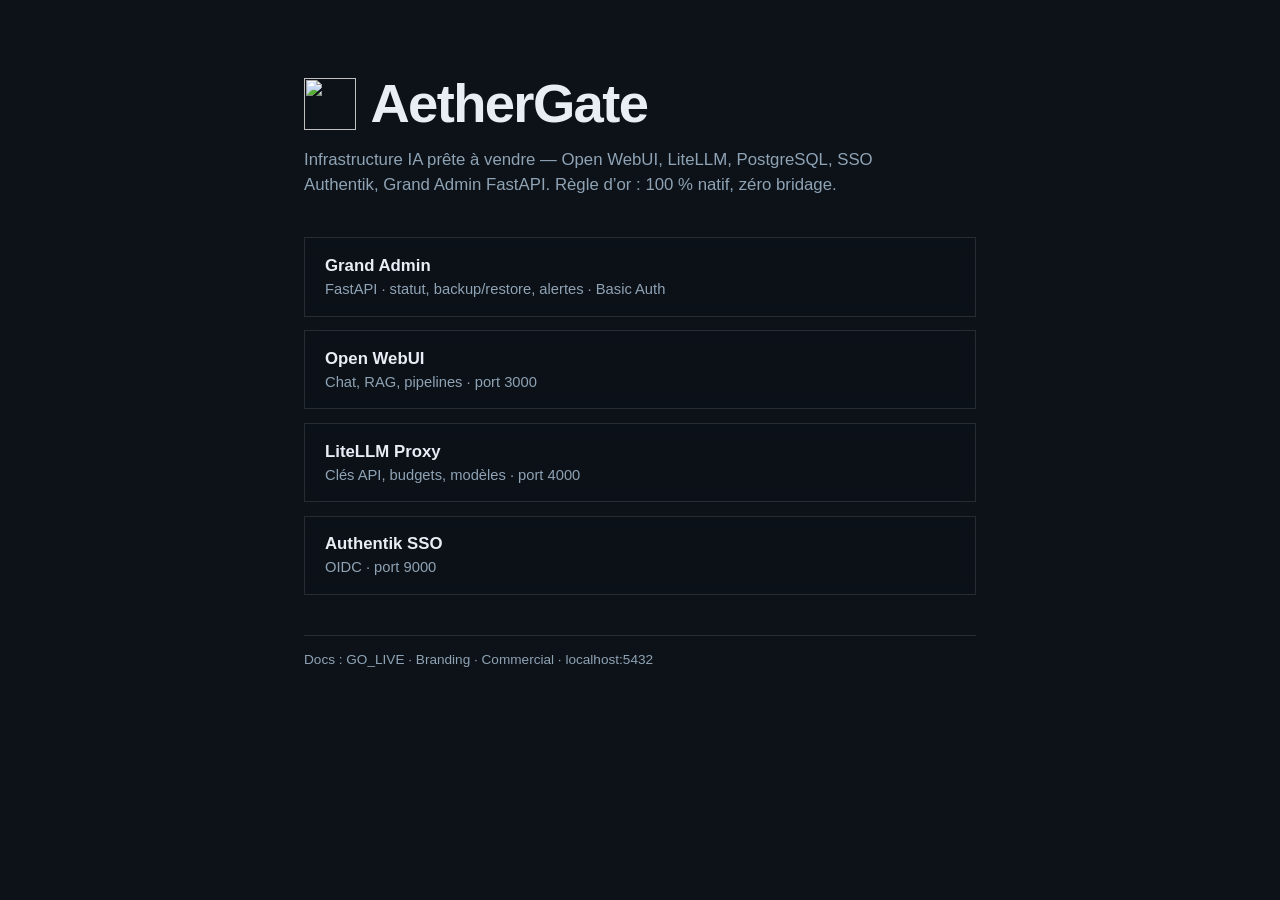
==== infra/portal/index.html @ ea128bfe "AetherGate Open WebUI + LiteLLM stack" ====
<!DOCTYPE html>
<html lang="fr">
<head>
    <meta charset="utf-8">
    <meta name="viewport" content="width=device-width, initial-scale=1">
    <title>AetherGate</title>
    <style>
        :root {
            --bg0: #0c1218;
            --ink: #e8eef4;
            --muted: #8fa3b5;
            --accent: #3d9b8f;
            --line: rgba(232, 238, 244, 0.12);
        }
        * { box-sizing: border-box; }
        body {
            margin: 0;
            min-height: 100vh;
            font-family: "Segoe UI", "Trebuchet MS", sans-serif;
            color: var(--ink);
            background:
                linear-gradient(100deg, rgba(12,18,24,0.82), rgba(12,18,24,0.55)),
                url("/assets/hero.png") center/cover no-repeat fixed,
                var(--bg0);
        }
        main {
            max-width: 720px;
            margin: 0 auto;
            padding: 4.5rem 1.5rem 3rem;
        }
        .brand-row {
            display: flex;
            align-items: center;
            gap: 0.9rem;
            margin-bottom: 0.75rem;
        }
        .logo { width: 52px; height: 52px; }
        .brand {
            font-size: clamp(2.4rem, 6vw, 3.4rem);
            font-weight: 700;
            letter-spacing: -0.03em;
            margin: 0;
        }
        .tag {
            color: var(--muted);
            font-size: 1.05rem;
            line-height: 1.5;
            margin: 0 0 2.5rem;
            max-width: 36rem;
        }
        .grid { display: grid; gap: 0.85rem; }
        a.entry {
            display: block;
            text-decoration: none;
            color: inherit;
            border: 1px solid var(--line);
            padding: 1.1rem 1.25rem;
            background: rgba(12, 18, 24, 0.55);
            backdrop-filter: blur(6px);
            transition: border-color 0.2s, transform 0.2s;
        }
        a.entry:hover {
            border-color: var(--accent);
            transform: translateY(-1px);
        }
        a.entry strong {
            display: block;
            font-size: 1.05rem;
            margin-bottom: 0.25rem;
        }
        a.entry span { color: var(--muted); font-size: 0.92rem; }
        footer {
            margin-top: 2.5rem;
            color: var(--muted);
            font-size: 0.85rem;
            border-top: 1px solid var(--line);
            padding-top: 1rem;
        }
    </style>
</head>
<body>
    <main>
        <div class="brand-row">
            <img class="logo" src="/assets/logo.svg" alt="">
            <h1 class="brand">AetherGate</h1>
        </div>
        <p class="tag">
            Infrastructure IA prête à vendre — Open WebUI, LiteLLM,
            PostgreSQL, SSO Authentik, Grand Admin FastAPI.
            Règle d’or : 100&nbsp;% natif, zéro bridage.
        </p>
        <div class="grid">
            <a class="entry" href="http://localhost:9100">
                <strong>Grand Admin</strong>
                <span>FastAPI · statut, backup/restore, alertes · Basic Auth</span>
            </a>
            <a class="entry" href="http://localhost:3000">
                <strong>Open WebUI</strong>
                <span>Chat, RAG, pipelines · port 3000</span>
            </a>
            <a class="entry" href="http://localhost:4000/ui">
                <strong>LiteLLM Proxy</strong>
                <span>Clés API, budgets, modèles · port 4000</span>
            </a>
            <a class="entry" href="http://localhost:9000">
                <strong>Authentik SSO</strong>
                <span>OIDC · port 9000</span>
            </a>
        </div>
        <footer>
            Docs : GO_LIVE · Branding · Commercial · localhost:5432
        </footer>
    </main>
</body>
</html>
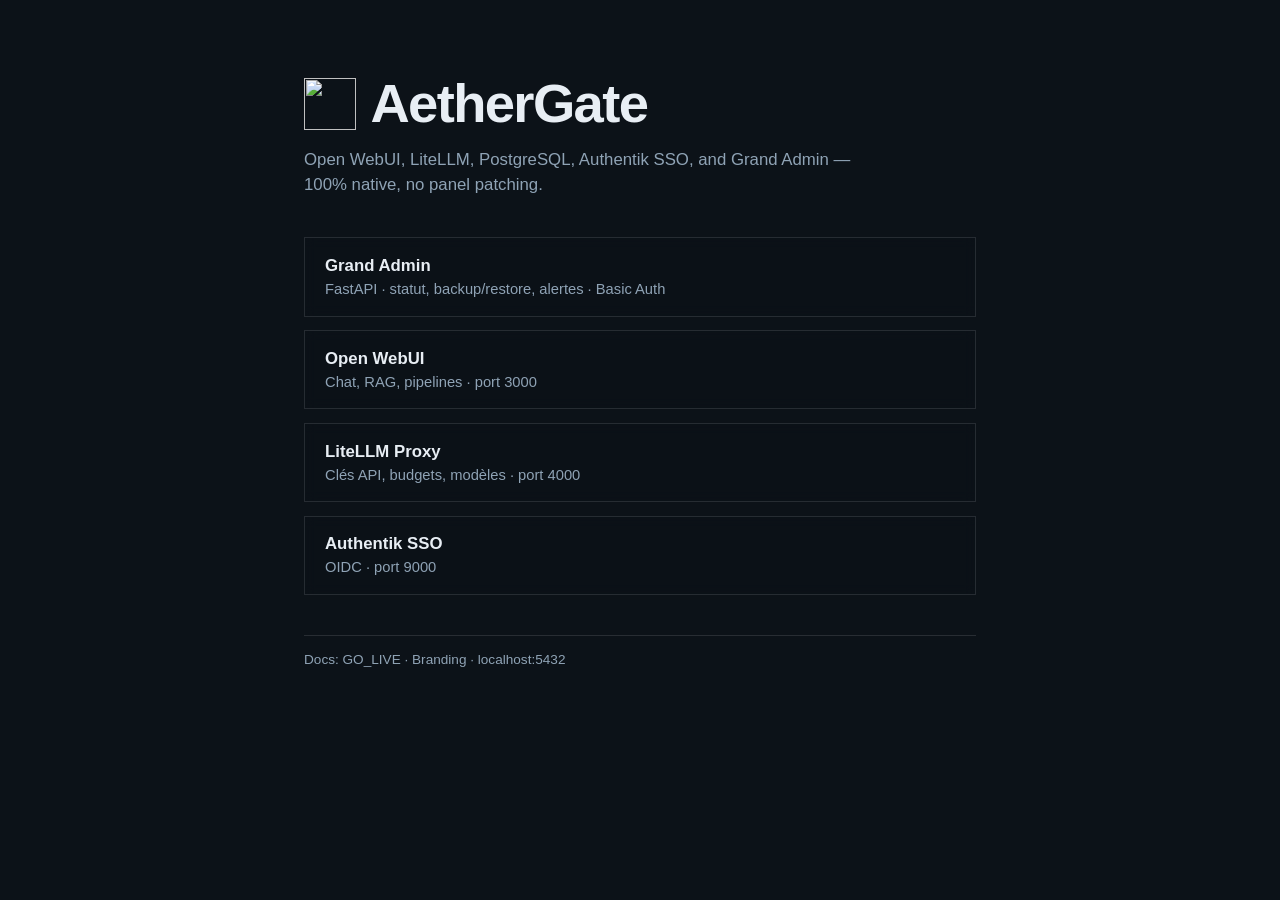
==== commit a4803452: "Update docs and portal" ====
--- a/infra/portal/index.html
+++ b/infra/portal/index.html
@@ -85,9 +85,8 @@
             <h1 class="brand">AetherGate</h1>
         </div>
         <p class="tag">
-            Infrastructure IA prête à vendre — Open WebUI, LiteLLM,
-            PostgreSQL, SSO Authentik, Grand Admin FastAPI.
-            Règle d’or : 100&nbsp;% natif, zéro bridage.
+            Open WebUI, LiteLLM, PostgreSQL, Authentik SSO,
+            and Grand Admin — 100% native, no panel patching.
         </p>
         <div class="grid">
             <a class="entry" href="http://localhost:9100">
@@ -108,7 +107,7 @@
             </a>
         </div>
         <footer>
-            Docs : GO_LIVE · Branding · Commercial · localhost:5432
+            Docs: GO_LIVE · Branding · localhost:5432
         </footer>
     </main>
 </body>
